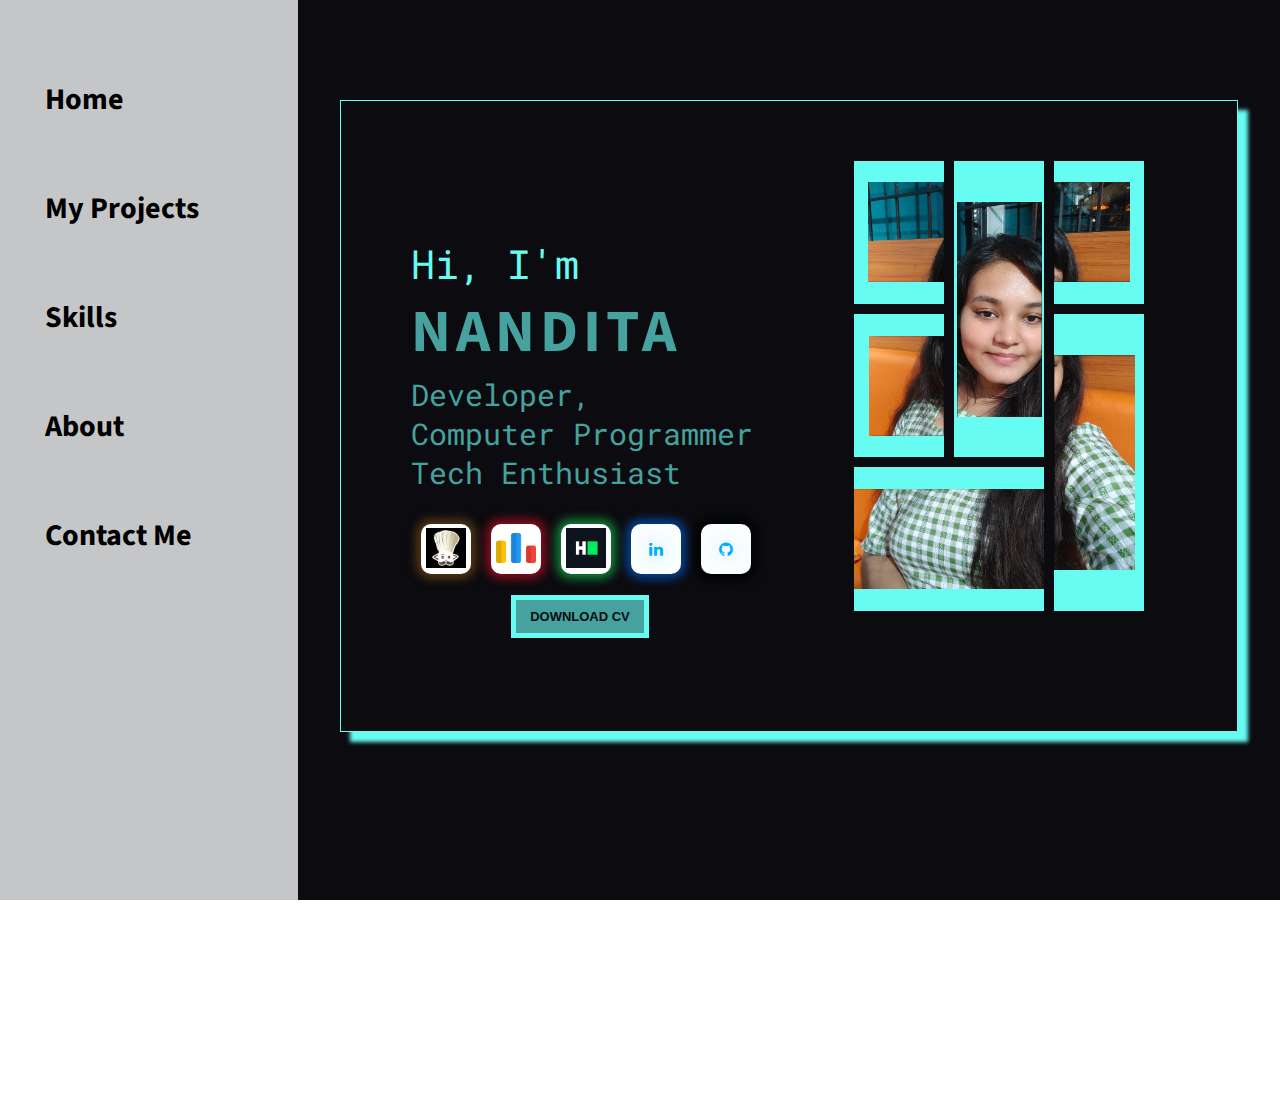
==== about.html @ ad08bce5 "Add files via upload" ====
<!DOCTYPE html>
<html lang="en">

<!-- Head of the portfolio  -->
<head>
    <meta charset="UTF-8">
    <meta http-equiv="X-UA-Compatible" content="IE=edge">
    <meta name="viewport" content="width=device-width, initial-scale=1.0">
    <title>Nandita Gupta, Web Developer, Programmer, ML Enthusiast</title>
    <link rel="stylesheet" href="styles.css">
    <link rel="stylesheet" href="https://stackpath.bootstrapcdn.com/font-awesome/4.7.0/css/font-awesome.min.css">
</head>

<!-- Body of the Portfolio  -->
<body>
    <div class="container">

        <!-- Code of Sidebar  -->
        <div class="sidebar">
            <nav>
                <ul>
                    <li><a href="/">Home</a></li>
                    <li><a href="/projects.html">My Projects</a></li>
                    <li><a href="/skills.html">Skills</a></li>
                    <li><a href="/about.html.">About</a></li>
                    <li><a href="/contact.html">Contact Me</a></li>
                </ul>
            </nav>
        </div>

        <!-- Code of Main Body  -->
        <div class="main">
            <div class="infoContainer">

                <!-- Code of Front Page  -->
                <div class="devInfo">
                    <div class="hello">Hi, I'm </div>
                    <div class="name">Nandita</div>
                    <div class="about">Developer,<br>Computer Programmer<br>Tech Enthusiast</div>

                    <div class="buttons">
                        <div class="social">
                            <div class="btn cc-btn"><a class="fa fa-codechef" aria-hidden="true" id="cc" href="https://www.codechef.com/users/nandita27iitp" target="_blank" style="text-decoration:none">
                                <img src="codechef.jpg" alt="codechef" width="40px" height="40px">
                            </a></div>

                            <div class="btn cf-btn"><a class="fa fa-codeforces" aria-hidden="true" id="cf" href="https://codeforces.com/profile/nandita27iitp" target="_blank" style="text-decoration:none">
                                <img src="codeforces.png" alt="codeforces" width="40px" height="40px">
                            </a></div>

                            <div class="btn hr-btn"><a class="fa fa-hackerrank" aria-hidden="true" id="hr" href="https://www.hackerrank.com/nandita27iitp" target="_blank" style="text-decoration:none">
                                <img src="hackerrank.png" alt="codechef" width="40px" height="40px">
                            </a></div>

                            <div class="btn li-btn"><a class="fa fa-linkedin" aria-hidden="true" id="li" href="https://www.linkedin.com/in/nandita-gupta-906343222/" target="_blank" style="text-decoration:none"></a> 
                            </div>
                            <div class="btn github-btn"><a class="fa fa-github" aria-hidden="true" id="github" href="https://github.com/nandita27iitp" target="_blank" style="text-decoration:none" ></a></div>
                        </div>
                        <button>Download CV</button>
                    </div>
                </div>

                <div class="devPic">
                    <div class="grid">
                    <!-- Portfolio Gallery Grid -->
                       <div class="portfolio-item medium-left"><img src="one.jpg" height="100px" ></div>
                       <div class="portfolio-item large-one"><img src="two.jpg" height="215px" width="85px" ></div>
                       <div class="portfolio-item medium-right"><img src="three.jpg" height="100px" ></div>
                       <div class="portfolio-item medium-left"><img src="four.jpg" height="100px" ></div>
                       <div class="portfolio-item large-two"><img src="five.jpg" height="215px" ></div>
                       <div class="portfolio-item wide"><img src="six.jpg" height="100px" width="195px" ></div>
                    </div>
                </div>

            </div>       
        </div>
    </div>
</body>
</html>
---- styles.css ----
@import url('https://fonts.googleapis.com/css2?family=Source+Sans+Pro&display=swap');
@import url('https://fonts.googleapis.com/css2?family=Roboto+Mono:wght@300&display=swap');

* {
    margin: 0;
    padding: 0;
}

.sidebar {
    background-color: #C5C6C7;
    width: 350px;
    font-family: 'Source Sans Pro', sans-serif;
    height: 100vh;
}

.sidebar nav {
    padding: 45px;
}

.sidebar nav li {
    list-style: none;
    font-size: 30px;
    font-weight: bolder;
    padding: 33px 0;
}
.sidebar nav li a {
    text-decoration: none;
    color: black;
}

.main{
    background-color: #0C0B10;
    width: 90vw;
}

.container {
    display: flex;
}

.infoContainer {
    background-color: #0C0B10;
    height: 70vh;
    width: 70vw;
    margin: 100px auto;
    display: flex;
    justify-content: space-around;
    border: 1px solid #66FCF1;
    box-shadow: 10px 10px 4px #66FCF1;
}
.infoContainer:hover
{
    transform: scale(1);
    box-shadow: 0 0 35px 0 #66FCF1;
}

.devInfo {
    display: flex;
    justify-content: center;
    flex-direction: column;
    font-family: 'Roboto Mono', monospace;
    margin-left: 70px;
    width: 600px;
}

.hello {
    font-size: 40px;
    color: #66FCF1;
}

.name{
    font-size: 60px;
    font-weight: bold;
    font-family: 'Source Sans Pro', sans-serif;
    color: #45A29E;
    cursor: pointer;
    letter-spacing: 5px;
    cursor: pointer;
    text-transform: uppercase;
    transition: 0.5s;
}
.name:hover
{
    color: #fff;
  text-shadow: 0 0 5px #03e9f4,
              0 0 25px #03e9f4,
              0 0 50px #03e9f4,
              0 0 100px #03e9f4;
}


.about{
    font-size: 30px;
    color: #45A29E;
}

.buttons{
    margin-top: 10px;
}

.social {
    display: flex;
    justify-content: center;
    align-items: center;
    height: 100%;
}

.btn
{
    width: 50px;
    height: 50px;
    background-color: white;
    display: flex;
    align-items: center;
    justify-content: center;
    margin-left: 10px;
    margin-right: 10px;
    cursor: pointer;
    transition: all 0.3s;
    border-radius: 10px;
}

i.fa
{
    font-size: 20px;
}
#cc
{
    color: rgba(148, 91, 25, 0.53);
    text-shadow: 0 0 30px rgba(148, 91, 25, 0.53);
}
#cf
{
    color: #006fff;
    text-shadow: 0 0 50px #006fff;
}

#hr
{
    color: #00acff;
    text-shadow: 0 0 30px #00acff;
}
#li
{
    color: #00acff;
    text-shadow: 0 0 30px #00acff;
}
#github
{
    color: #00acff;
    text-shadow: 0 0 30px #00acff;
}
.btn.cc-btn
{
    box-shadow: 0 0 10px 5px rgba(148, 91, 25, 0.53);
}
.btn.cc-btn:hover
{
    transform: scale(1.6);
    box-shadow: 0 30px 45px 5px rgba(148, 91, 25, 0.53);
}
.btn.cf-btn
{
    box-shadow: 0 0 10px 5px rgba(255,16,39,0.5);
}
.btn.cf-btn:hover
{
    transform: scale(1.6);
    box-shadow: 0 30px 45px 5px rgba(255,16,39,0.57);
}
.btn.hr-btn
{
    box-shadow: 0 0 10px 5px rgba(20, 230, 90, 0.53);
}
.btn.hr-btn:hover
{
    transform: scale(1.6);
    box-shadow: 0 30px 45px 5px rgba(20, 230, 90, 0.53);
} 
.btn.li-btn
{
    box-shadow: 0 0 10px 5px rgba(0,111,255,0.53);
}
.btn.li-btn:hover
{
    transform: scale(1.6);
    box-shadow: 0 30px 45px 5px rgba(0,111,255,0.65);
}
.btn.github-btn
{
    box-shadow: 0 0 10px 5px black;
}
.btn.github-btn:hover
{
    transform: scale(1.6);
    box-shadow: 0 30px 45px 5px black;
}

.buttons button {
  padding: 9px 14px;
  border: 5px solid #66FCF1;
  color: #0C0B10;
  background-color: #45A29E;
  font-weight: bold;
  text-transform: uppercase;
  font-size: 13px;
  margin-left: 100px;
  cursor: pointer;
  transition: all .2s ease-in-out;
}

.buttons button:hover {
    background: #C5C6C7;
    border: 5px solid #333;
    color:#66FCF1;
    border-radius: 30px;
    box-shadow: 0 0 20px 0 #66FCF1;
}

.devPic {
    padding: 5%;
    flex: 1 1 80%;
    min-height: 100vh;
    justify-content: center;
    display: flex;
    margin-top: 15px;
}

.grid {
    display: grid;
    height: 50%;
    width: 75%;
    grid-template-rows: repeat(3, 1fr);
    grid-template-columns: repeat(3, 1fr);
    grid-gap: 10px;
  }

.portfolio-item {
    background: red;
    background-color: #66FCF1;
    font-weight: bold;
    display: flex;
    justify-content: center;
    align-items: center;
}

.portfolio-item.medium-left {
    grid-row: span 1;
    grid-column: span 1;
    justify-content: right;
}
  
  .portfolio-item.medium-right {
    grid-row: span 1;
    grid-column: span 1;
    justify-content: left;
  }
  
  .portfolio-item.large-one {
    grid-row: span 2;
    grid-column: span 1;
  }
  .portfolio-item.large-two {
    grid-row: span 2;
    grid-column: span 1;
    justify-content: left;
  }
  
  .portfolio-item.wide {
    grid-row: span 1;
    grid-column: span 2;
    justify-content: right;
  }

  .portfolio-item:hover
{
    transform: scale(1.2);
    box-shadow: 0 0 20px 0 #66FCF1;
}
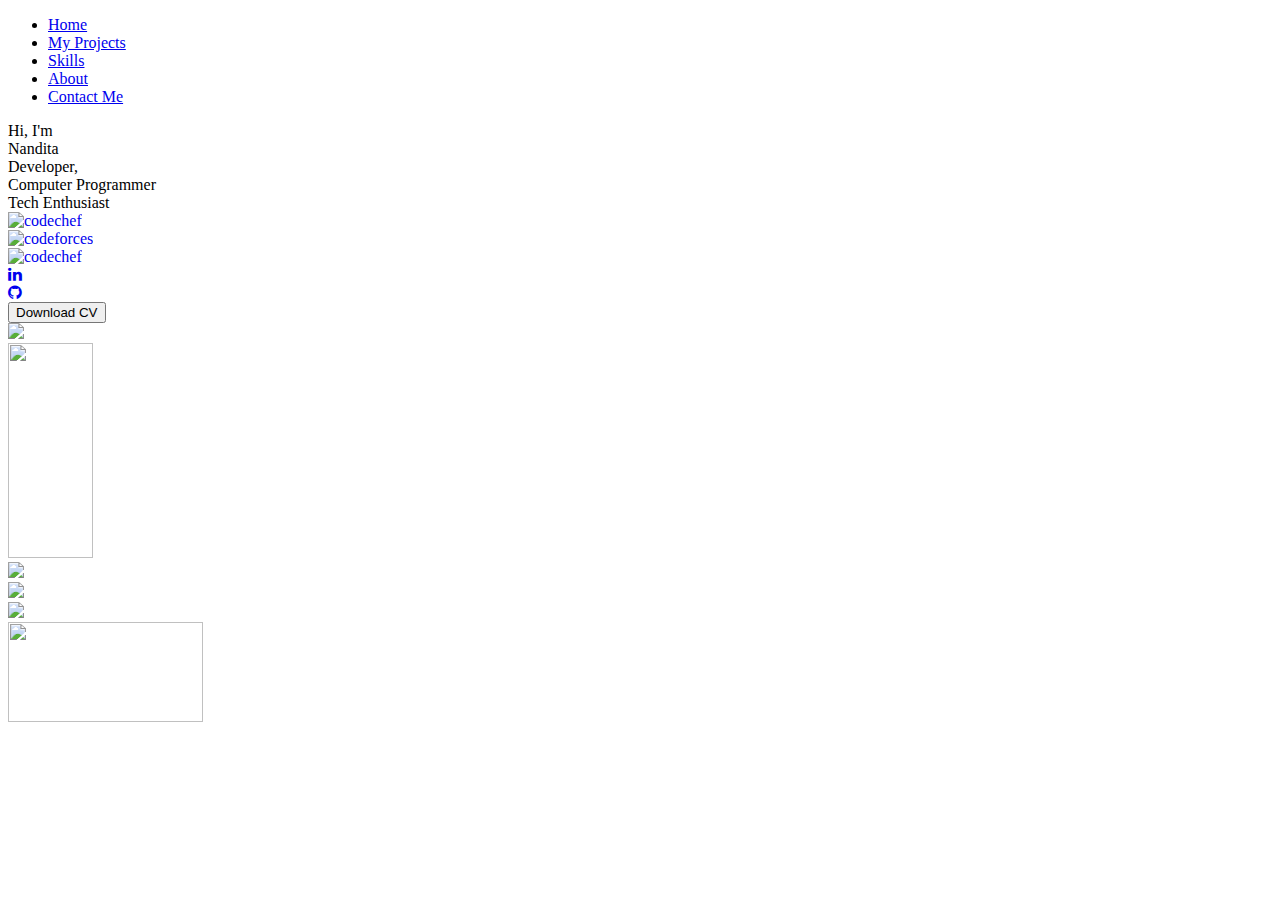
==== commit 3df76475: "First Commit" ====
--- a/about.html
+++ b/about.html
@@ -1,79 +1,79 @@
-<!DOCTYPE html>
-<html lang="en">
-
-<!-- Head of the portfolio  -->
-<head>
-    <meta charset="UTF-8">
-    <meta http-equiv="X-UA-Compatible" content="IE=edge">
-    <meta name="viewport" content="width=device-width, initial-scale=1.0">
-    <title>Nandita Gupta, Web Developer, Programmer, ML Enthusiast</title>
-    <link rel="stylesheet" href="styles.css">
-    <link rel="stylesheet" href="https://stackpath.bootstrapcdn.com/font-awesome/4.7.0/css/font-awesome.min.css">
-</head>
-
-<!-- Body of the Portfolio  -->
-<body>
-    <div class="container">
-
-        <!-- Code of Sidebar  -->
-        <div class="sidebar">
-            <nav>
-                <ul>
-                    <li><a href="/">Home</a></li>
-                    <li><a href="/projects.html">My Projects</a></li>
-                    <li><a href="/skills.html">Skills</a></li>
-                    <li><a href="/about.html.">About</a></li>
-                    <li><a href="/contact.html">Contact Me</a></li>
-                </ul>
-            </nav>
-        </div>
-
-        <!-- Code of Main Body  -->
-        <div class="main">
-            <div class="infoContainer">
-
-                <!-- Code of Front Page  -->
-                <div class="devInfo">
-                    <div class="hello">Hi, I'm </div>
-                    <div class="name">Nandita</div>
-                    <div class="about">Developer,<br>Computer Programmer<br>Tech Enthusiast</div>
-
-                    <div class="buttons">
-                        <div class="social">
-                            <div class="btn cc-btn"><a class="fa fa-codechef" aria-hidden="true" id="cc" href="https://www.codechef.com/users/nandita27iitp" target="_blank" style="text-decoration:none">
-                                <img src="codechef.jpg" alt="codechef" width="40px" height="40px">
-                            </a></div>
-
-                            <div class="btn cf-btn"><a class="fa fa-codeforces" aria-hidden="true" id="cf" href="https://codeforces.com/profile/nandita27iitp" target="_blank" style="text-decoration:none">
-                                <img src="codeforces.png" alt="codeforces" width="40px" height="40px">
-                            </a></div>
-
-                            <div class="btn hr-btn"><a class="fa fa-hackerrank" aria-hidden="true" id="hr" href="https://www.hackerrank.com/nandita27iitp" target="_blank" style="text-decoration:none">
-                                <img src="hackerrank.png" alt="codechef" width="40px" height="40px">
-                            </a></div>
-
-                            <div class="btn li-btn"><a class="fa fa-linkedin" aria-hidden="true" id="li" href="https://www.linkedin.com/in/nandita-gupta-906343222/" target="_blank" style="text-decoration:none"></a> 
-                            </div>
-                            <div class="btn github-btn"><a class="fa fa-github" aria-hidden="true" id="github" href="https://github.com/nandita27iitp" target="_blank" style="text-decoration:none" ></a></div>
-                        </div>
-                        <button>Download CV</button>
-                    </div>
-                </div>
-
-                <div class="devPic">
-                    <div class="grid">
-                    <!-- Portfolio Gallery Grid -->
-                       <div class="portfolio-item medium-left"><img src="one.jpg" height="100px" ></div>
-                       <div class="portfolio-item large-one"><img src="two.jpg" height="215px" width="85px" ></div>
-                       <div class="portfolio-item medium-right"><img src="three.jpg" height="100px" ></div>
-                       <div class="portfolio-item medium-left"><img src="four.jpg" height="100px" ></div>
-                       <div class="portfolio-item large-two"><img src="five.jpg" height="215px" ></div>
-                       <div class="portfolio-item wide"><img src="six.jpg" height="100px" width="195px" ></div>
-                    </div>
-                </div>
-
-            </div>       
-        </div>
-    </div>
-</body>
+<!DOCTYPE html>
+<html lang="en">
+
+<!-- Head of the portfolio  -->
+<head>
+    <meta charset="UTF-8">
+    <meta http-equiv="X-UA-Compatible" content="IE=edge">
+    <meta name="viewport" content="width=device-width, initial-scale=1.0">
+    <title>Nandita Gupta, Web Developer, Programmer, ML Enthusiast</title>
+    <link rel="stylesheet" href="styles.css">
+    <link rel="stylesheet" href="https://stackpath.bootstrapcdn.com/font-awesome/4.7.0/css/font-awesome.min.css">
+</head>
+
+<!-- Body of the Portfolio  -->
+<body>
+    <div class="container">
+
+        <!-- Code of Sidebar  -->
+        <div class="sidebar">
+            <nav>
+                <ul>
+                    <li><a href="/">Home</a></li>
+                    <li><a href="/projects.html">My Projects</a></li>
+                    <li><a href="/skills.html">Skills</a></li>
+                    <li><a href="/about.html.">About</a></li>
+                    <li><a href="/contact.html">Contact Me</a></li>
+                </ul>
+            </nav>
+        </div>
+
+        <!-- Code of Main Body  -->
+        <div class="main">
+            <div class="infoContainer">
+
+                <!-- Code of Front Page  -->
+                <div class="devInfo">
+                    <div class="hello">Hi, I'm </div>
+                    <div class="name">Nandita</div>
+                    <div class="about">Developer,<br>Computer Programmer<br>Tech Enthusiast</div>
+
+                    <div class="buttons">
+                        <div class="social">
+                            <div class="btn cc-btn"><a class="fa fa-codechef" aria-hidden="true" id="cc" href="https://www.codechef.com/users/nandita27iitp" target="_blank" style="text-decoration:none">
+                                <img src="codechef.jpg" alt="codechef" width="40px" height="40px">
+                            </a></div>
+
+                            <div class="btn cf-btn"><a class="fa fa-codeforces" aria-hidden="true" id="cf" href="https://codeforces.com/profile/nandita27iitp" target="_blank" style="text-decoration:none">
+                                <img src="codeforces.png" alt="codeforces" width="40px" height="40px">
+                            </a></div>
+
+                            <div class="btn hr-btn"><a class="fa fa-hackerrank" aria-hidden="true" id="hr" href="https://www.hackerrank.com/nandita27iitp" target="_blank" style="text-decoration:none">
+                                <img src="hackerrank.png" alt="codechef" width="40px" height="40px">
+                            </a></div>
+
+                            <div class="btn li-btn"><a class="fa fa-linkedin" aria-hidden="true" id="li" href="https://www.linkedin.com/in/nandita-gupta-906343222/" target="_blank" style="text-decoration:none"></a> 
+                            </div>
+                            <div class="btn github-btn"><a class="fa fa-github" aria-hidden="true" id="github" href="https://github.com/nandita27iitp" target="_blank" style="text-decoration:none" ></a></div>
+                        </div>
+                        <button>Download CV</button>
+                    </div>
+                </div>
+
+                <div class="devPic">
+                    <div class="grid">
+                    <!-- Portfolio Gallery Grid -->
+                       <div class="portfolio-item medium-left"><img src="one.jpg" height="100px" ></div>
+                       <div class="portfolio-item large-one"><img src="two.jpg" height="215px" width="85px" ></div>
+                       <div class="portfolio-item medium-right"><img src="three.jpg" height="100px" ></div>
+                       <div class="portfolio-item medium-left"><img src="four.jpg" height="100px" ></div>
+                       <div class="portfolio-item large-two"><img src="five.jpg" height="215px" ></div>
+                       <div class="portfolio-item wide"><img src="six.jpg" height="100px" width="195px" ></div>
+                    </div>
+                </div>
+
+            </div>       
+        </div>
+    </div>
+</body>
 </html>